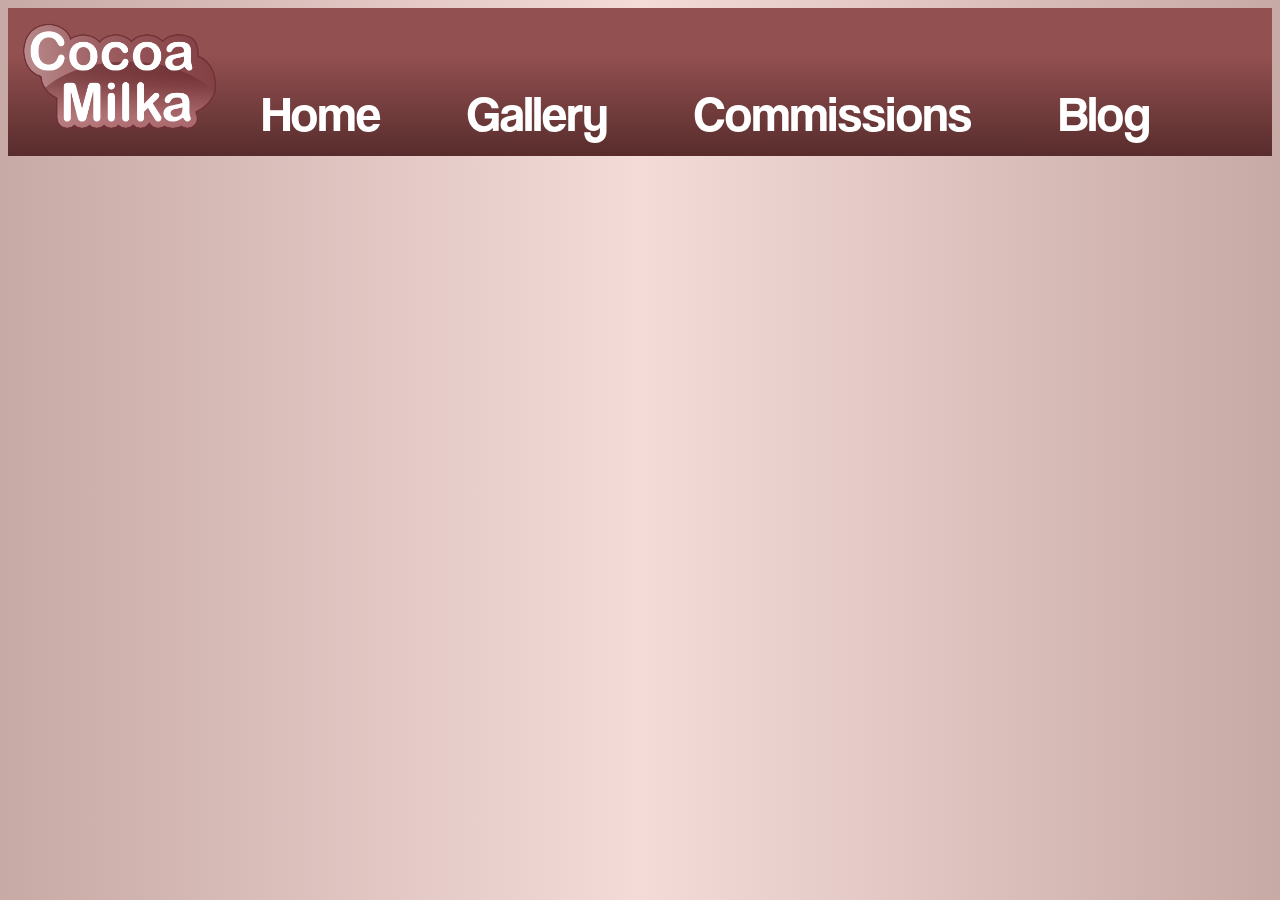
==== blog.htm @ 153f3b5f "Updated Searchbar URL (Hopefully)" ====
<!DOCTYPE html>
<html lang="en-US">
<head>
<link rel="stylesheet" href="style.css">
<title>CocoaMilka's Blog</title>
<link rel="icon" type="image/x-icon" href="images/icons/favicon.ico">
</head>
<body>


<!-- Replace this with a real nav bar -->
<div id = "navbar">
	<span>
		<!-- Replace with 2010 Logo -->
		<img src="images/icons/cocoaMilkaLogo.png" alt="Squeak" width="200" height="auto">
	</span>
	<span id = "navspan">
		<span id = "selections"><a href="index.html">Home</a></span>
		<span id = "selections"><a href="gallery.htm">Gallery</a></span>
		<span id = "selections"><a href="commissions.htm">Commissions</a></span>
		<span id = "selections"><a href="blog.htm">Blog</a></span>
	</span>
</div>
<!-- end of navbar -->

</body>
</html>
---- style.css ----
@font-face {
    font-family: 'Coolvetica'; /*a name to be used later*/
    src: url('assets/coolvetica rg.otf'); /*URL to font*/
}


* {
	font-family: Coolvetica;
}

.center 
{
	margin-left: auto;
	margin-right: auto;
}

#testing {
	text-align: left;
}

#commTable {
	background: linear-gradient(0deg, rgba(88,44,44,1) 0%, rgba(147,80,81,1) 69%);
	padding: 3%;
	width: 800px;
	margin:0 auto;
	font-size: large;
}

#titles {
	text-align: center;
}

/* NAVBAR STYLING */

#navbar {
	background: rgb(88,44,44);
	background: linear-gradient(0deg, rgba(88,44,44,1) 0%, rgba(147,80,81,1) 69%);
	padding: 1%;
}

#navspan {
	font-size: 50px;
}

#selections {
	margin: 3%;
}

table, th, td {
	/*border: 5px solid black;   FOR DEBUGGING*/
	padding: 10px;
	text-align: center;
	border-collapse: collapse;
}

body {
	background: rgb(199,169,165);
	background: linear-gradient(90deg, rgba(199,169,165,1) 0%, rgba(244,219,216,1) 50%, rgba(199,169,165,1) 100%);
}

h1 {
	color: white;
	text-align: center;
	font-size: 50px;
}

p {
	font-size: 20px;
}

/* Link stuffs */
a:link {
	color: white;
	background-color: transparent;
	text-decoration: none;
}

a:visited {
	color: white;
	background-color: transparent;
	text-decoration: none;
}

a:hover {
	color: brown;
	background-color: transparent;
}

a:active {
	color: white;
	background-color: transparent;
	text-decoration: underline;
}
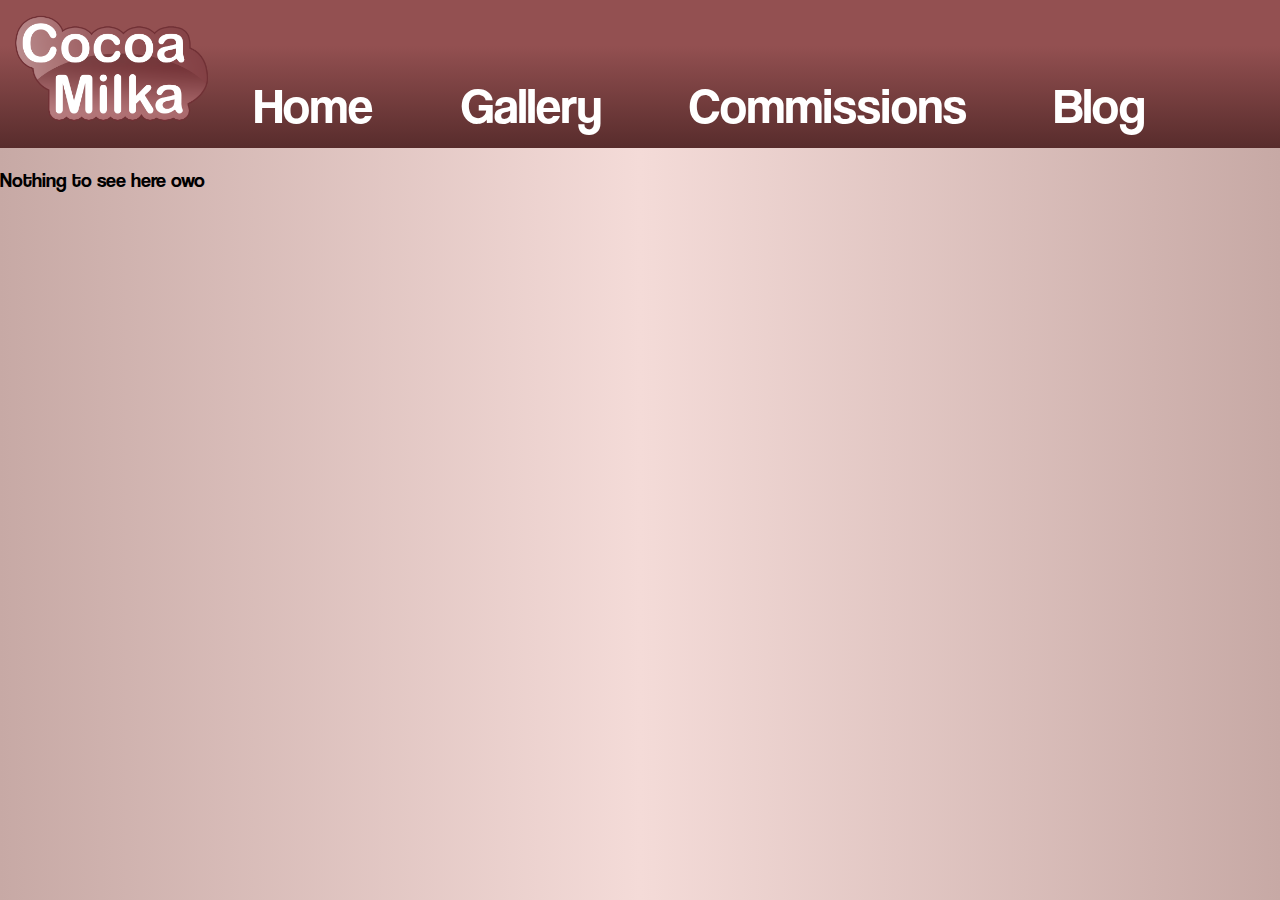
==== commit 32b9be42: "Updated Gallery + minor fixes" ====
--- a/blog.htm
+++ b/blog.htm
@@ -23,5 +23,7 @@
 </div>
 <!-- end of navbar -->
 
+<p>Nothing to see here owo</p>
+
 </body>
 </html>
--- a/style.css
+++ b/style.css
@@ -54,6 +54,7 @@
 }
 
 body {
+	margin: 0;
 	background: rgb(199,169,165);
 	background: linear-gradient(90deg, rgba(199,169,165,1) 0%, rgba(244,219,216,1) 50%, rgba(199,169,165,1) 100%);
 }
